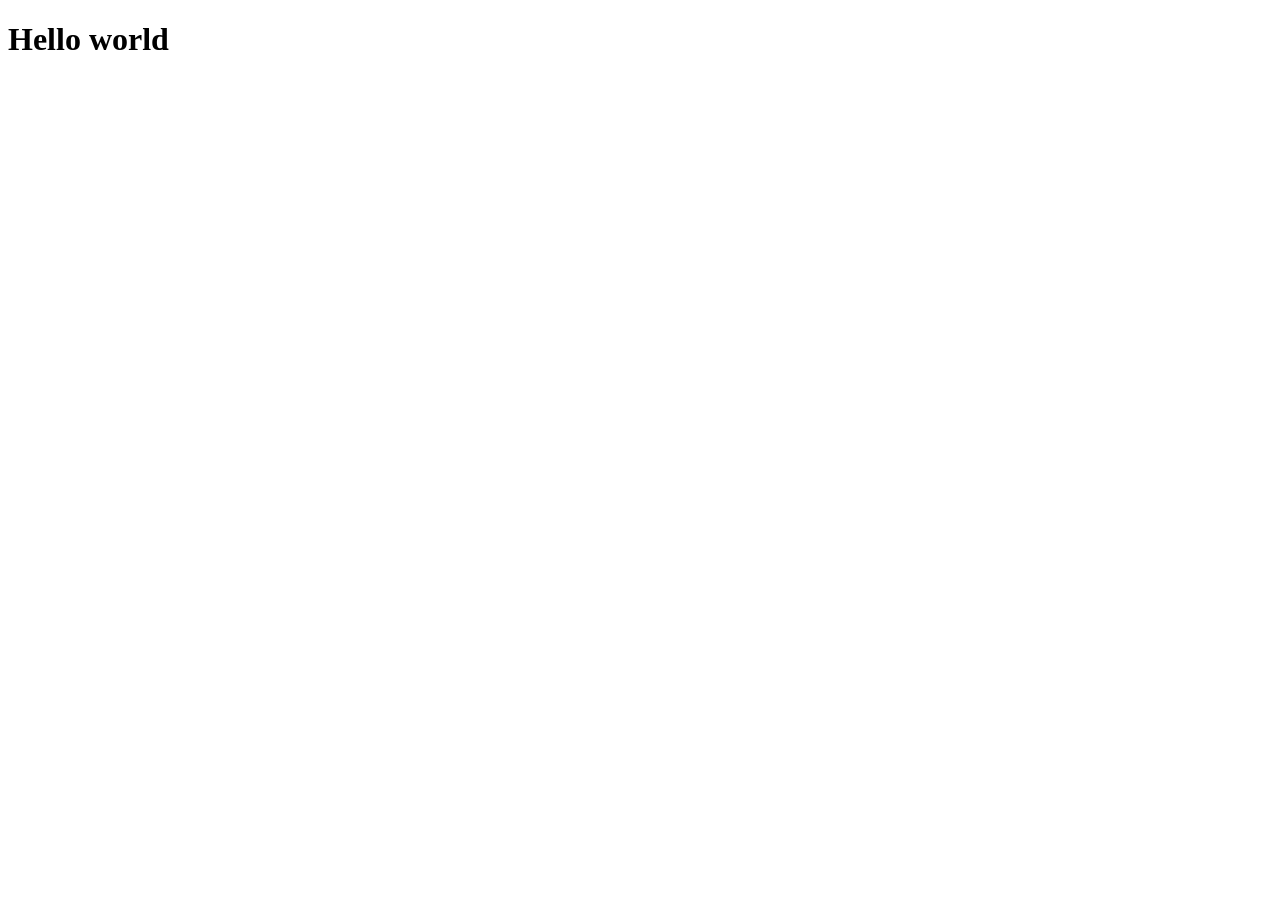
==== JqueryProjec/index.html @ 0789b95b "Создана папка JQuery" ====
<!DOCTYPE html>
<html lang="en">
<head>
  <meta charset="UTF-8">
  <meta http-equiv="X-UA-Compatible" content="IE=edge">
  <meta name="viewport" content="width=device-width, initial-scale=1.0">
  <title>Знакомство с JavaScript</title>
</head>
<body>
<h1 id= "h1"> Hello world</h1>
  <script src="jquery/jquery-3.6.0.min.js"></script>
  <script src="js/script.js"></script>
</body>
</html>
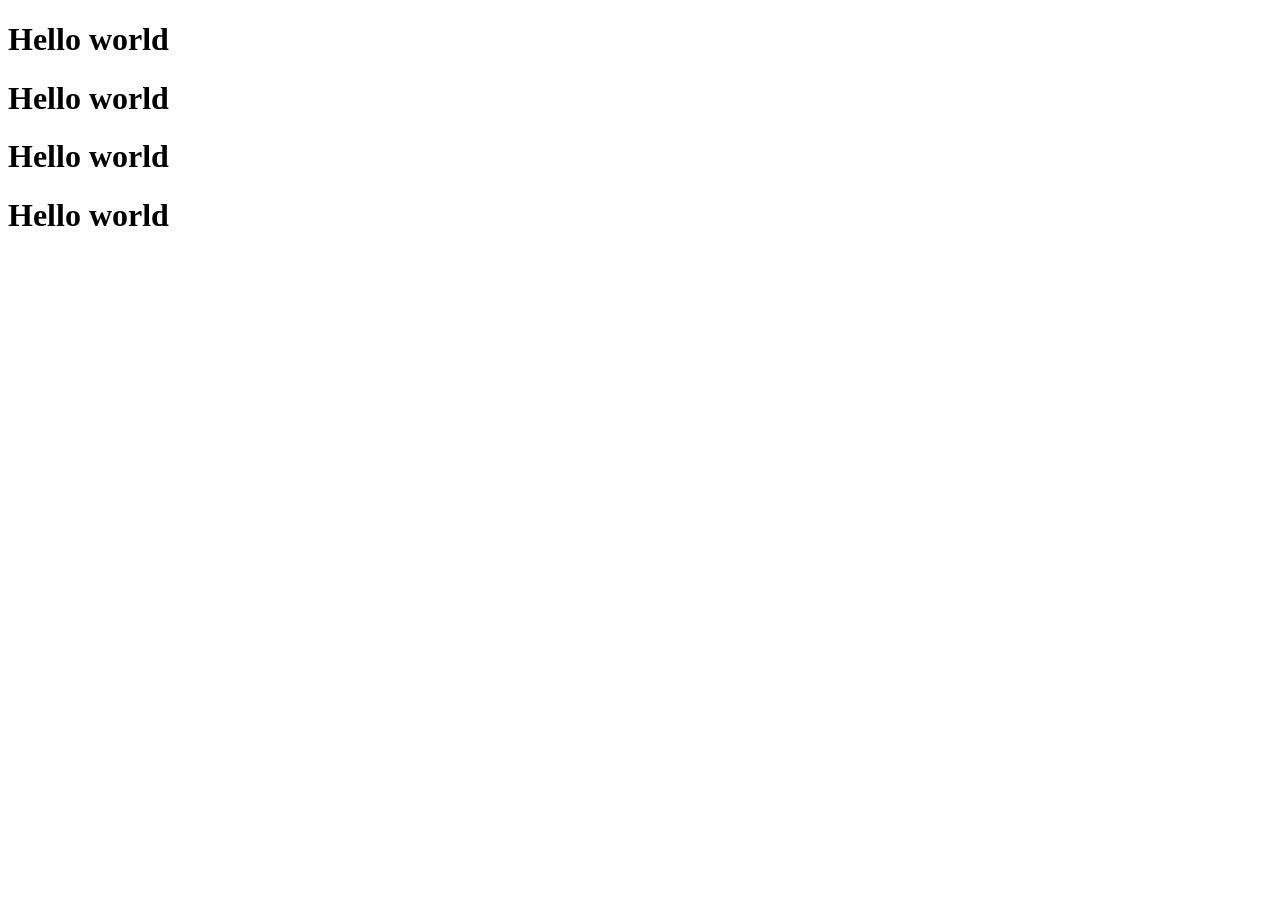
==== commit 7a1e53cb: "В папке JQueryProjec/css создан файл style.css" ====
--- a/JqueryProjec/index.html
+++ b/JqueryProjec/index.html
@@ -4,11 +4,15 @@
   <meta charset="UTF-8">
   <meta http-equiv="X-UA-Compatible" content="IE=edge">
   <meta name="viewport" content="width=device-width, initial-scale=1.0">
-  <title>Знакомство с JavaScript</title>
+  <title>JQuery project</title>
+  <link rel="stylesheet" href="css/style.css">
 </head>
 <body>
-<h1 id= "h1"> Hello world</h1>
-  <script src="jquery/jquery-3.6.0.min.js"></script>
+<h1 id= "h1" class="header">   Hello world</h1>
+<h1 id="h2" class="header"> Hello world</h1>
+<h1 id="h3"> Hello world</h1>
+<h1 id="h4"> Hello world</h1>
+  <script src="js/JQuery-3.6.0.min.js"></script>
   <script src="js/script.js"></script>
 </body>
 </html>
